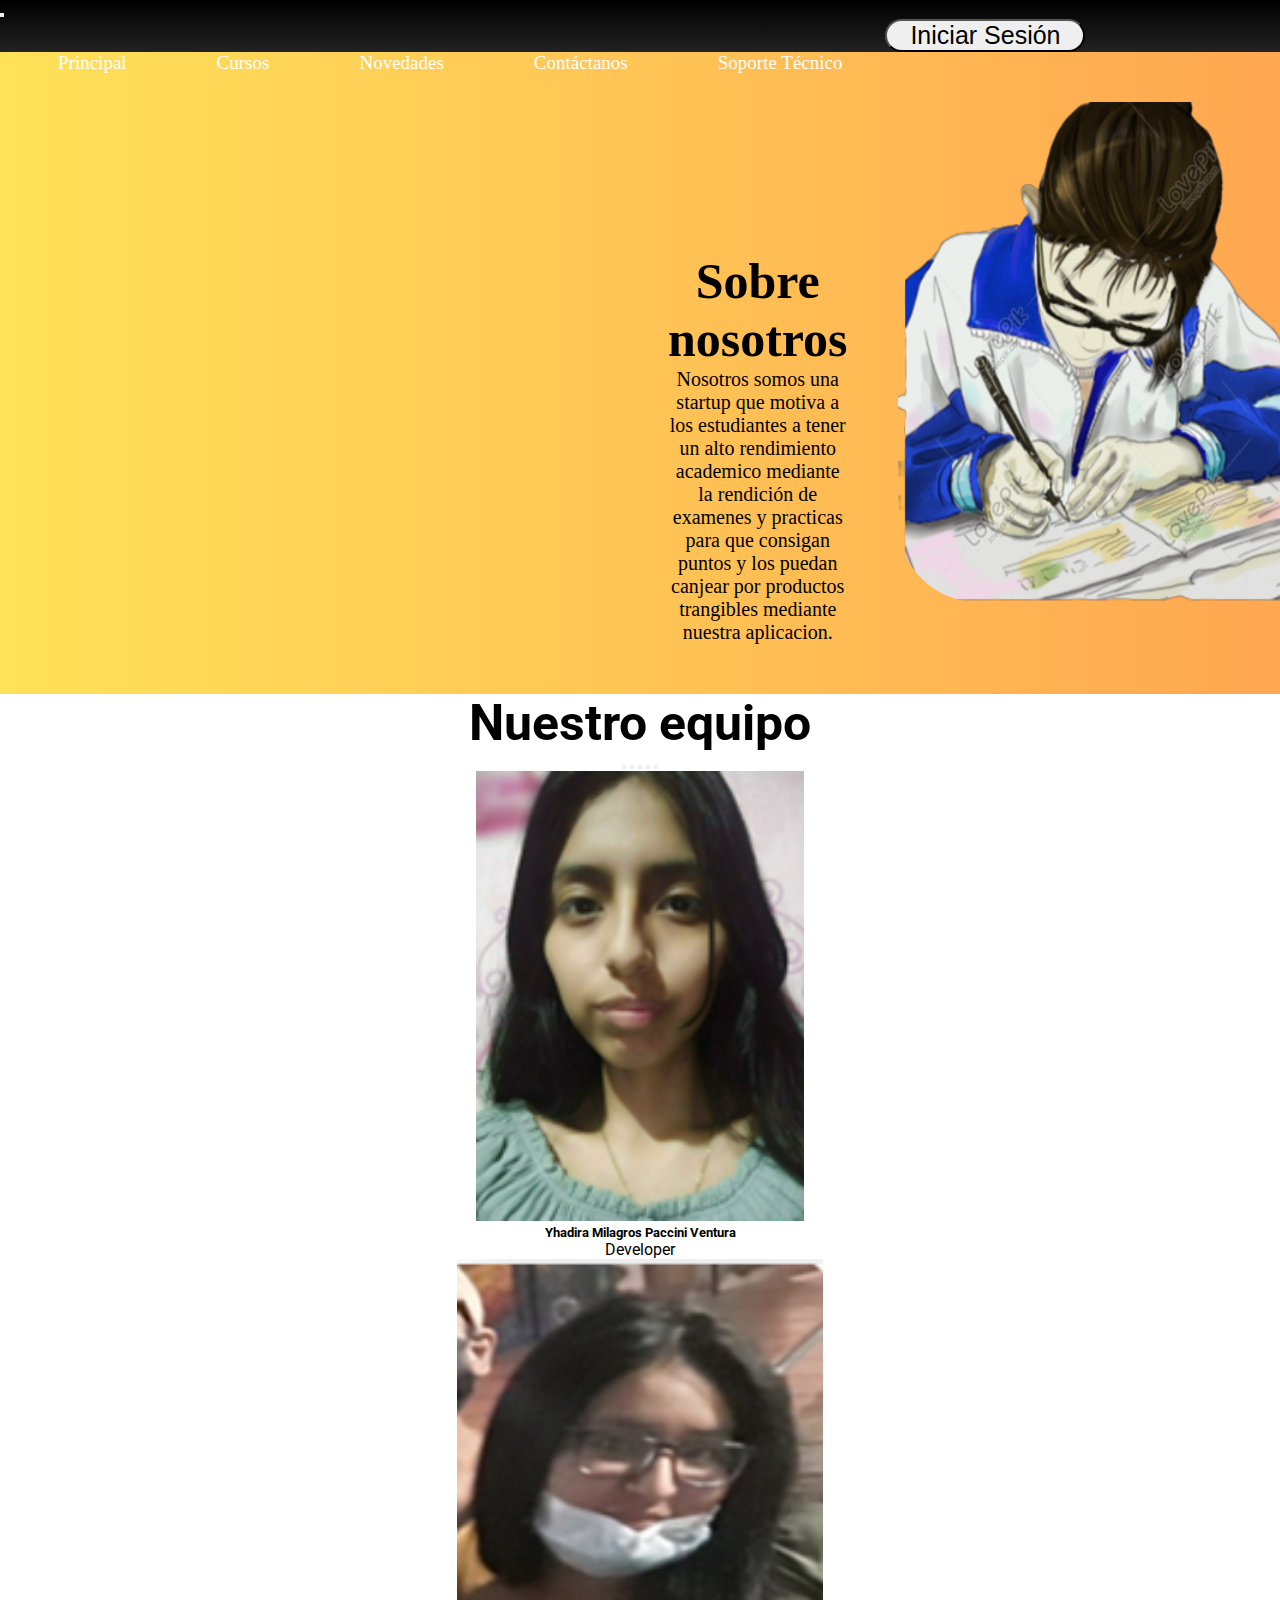
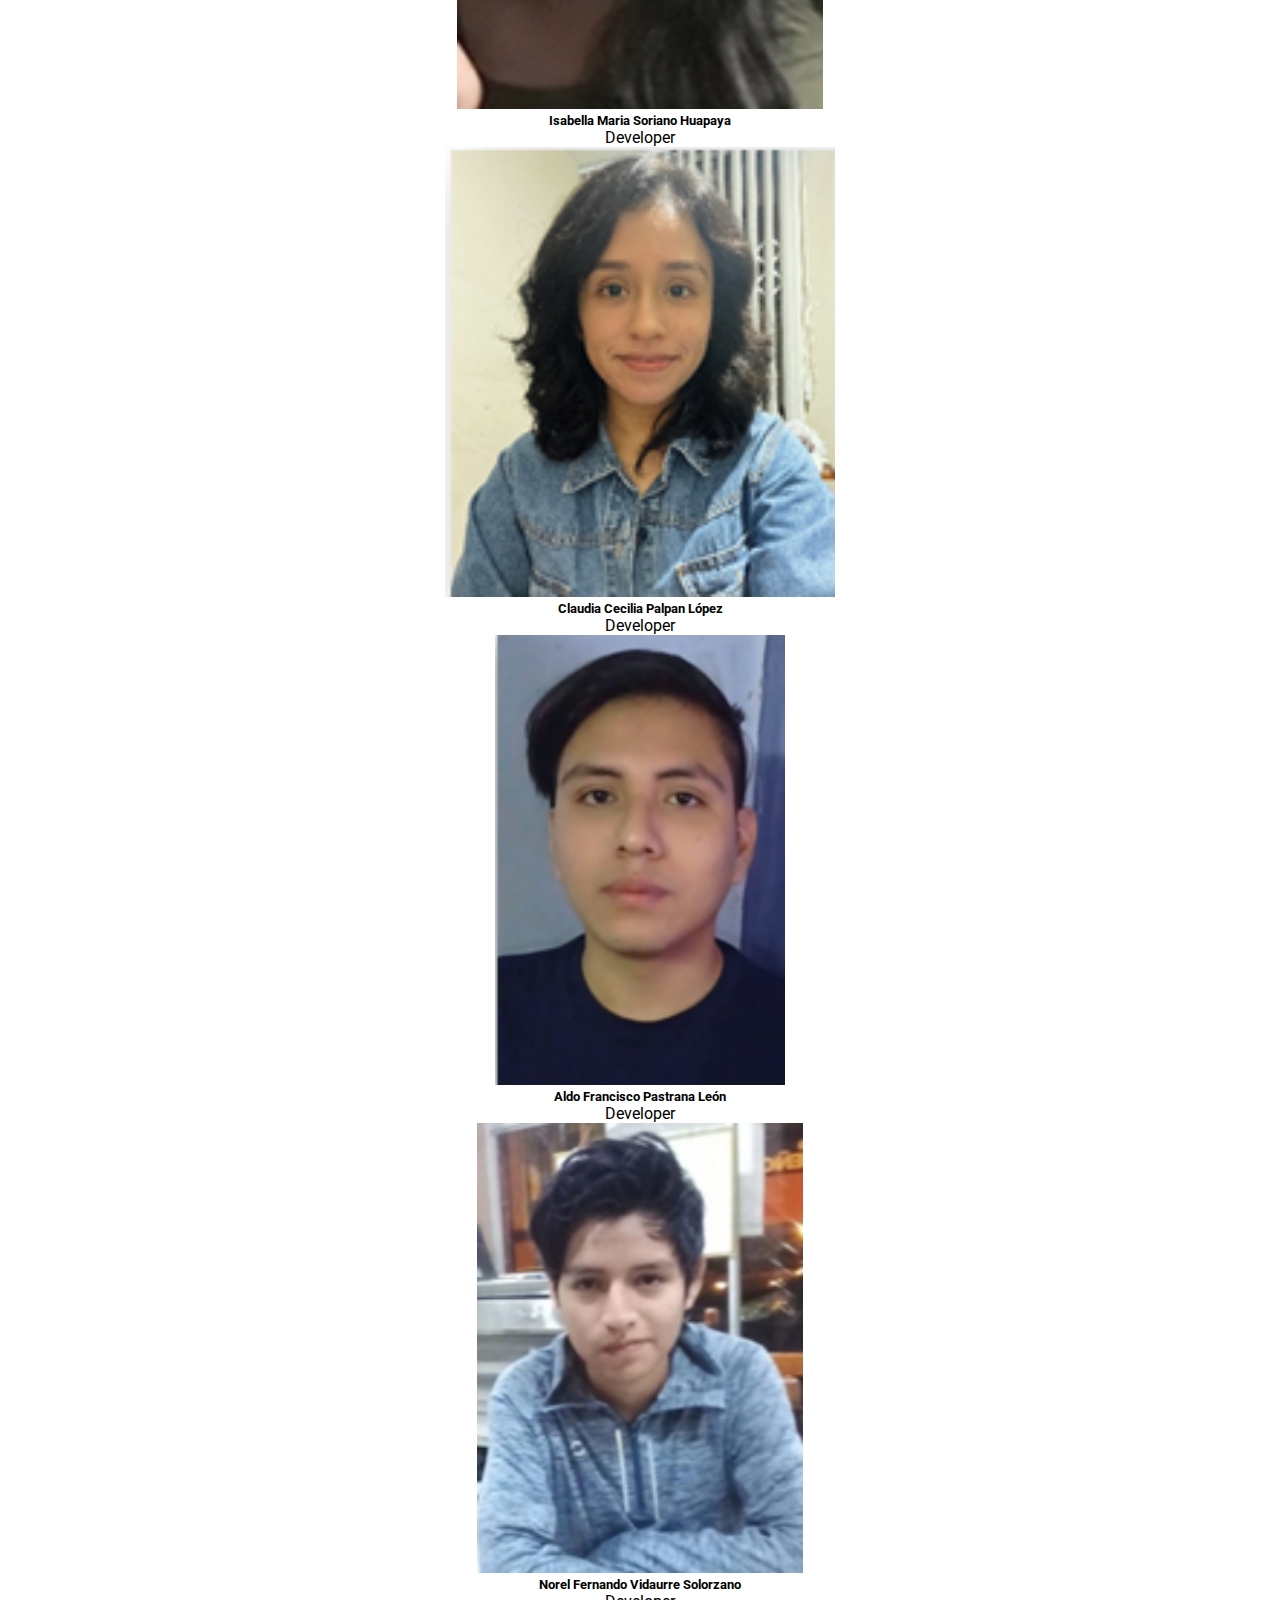
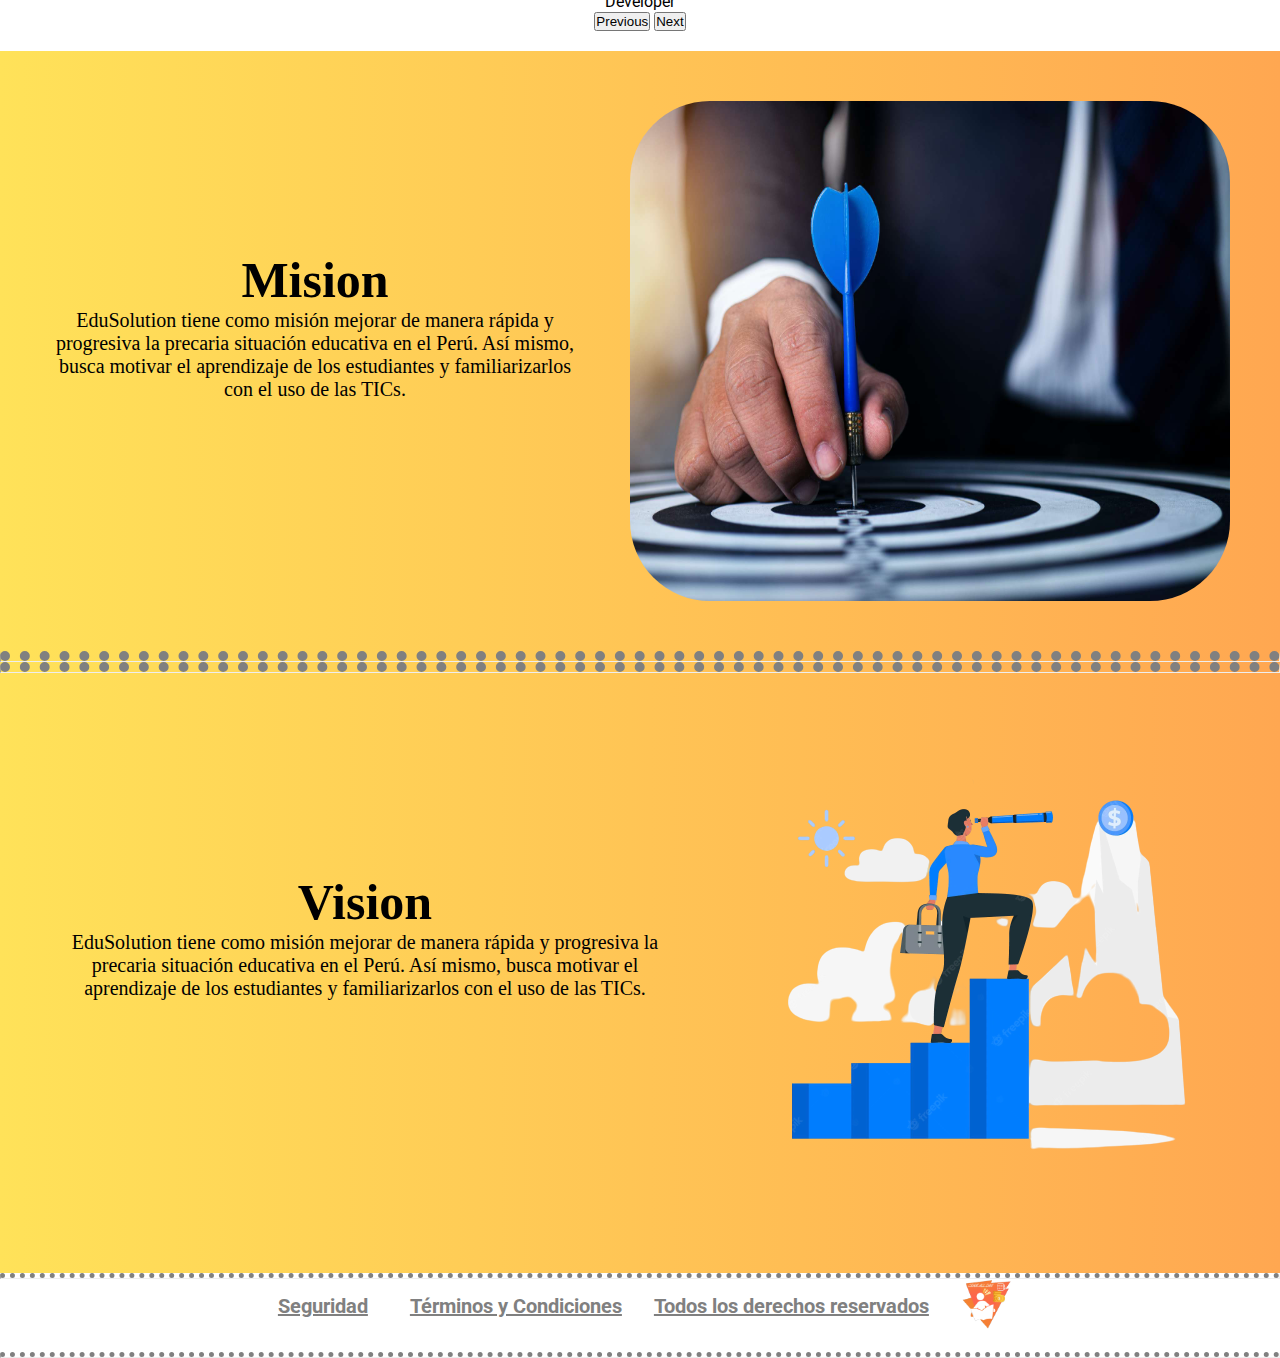
==== contactanos.html @ 33b807af "Create contactanos.html" ====
<!DOCTYPE html>
<html>
  <head>
    <meta charset="utf-8">
    <meta name="viewport" content="width=device-width, initial-scale=1.0">
    <link href="contactanos.css" type="text/css" rel="stylesheet">
    <link href="https://cdn.jsdelivr.net/npm/bootstrap@5.2.2/dist/css/bootstrap.min.css" rel="stylesheet" integrity="sha384-Zenh87qX5JnK2Jl0vWa8Ck2rdkQ2Bzep5IDxbcnCeuOxjzrPF/et3URy9Bv1WTRi" crossorigin="anonymous">
    <script src="https://cdn.jsdelivr.net/npm/bootstrap@5.2.2/dist/js/bootstrap.bundle.min.js" integrity="sha384-OERcA2EqjJCMA+/3y+gxIOqMEjwtxJY7qPCqsdltbNJuaOe923+mo//f6V8Qbsw3" crossorigin="anonymous"></script>
    <link rel="stylesheet" href="css/estilos.css">
    <link href="https://fonts.googleapis.com/css2?family=Indie+Flower&display=swap" rel="stylesheet">
    <title>Cram All Day</title>
</head>
<body>
  <header>

    <nav class="navbar navbar-expand-lg navbar-dark bg-black">
      <div class="container-fluid">
        <a class="navbar-brand" href="#"></a>
        <button class="navbar-toggler" type="button" data-bs-toggle="collapse" data-bs-target="#navbarSupportedContent" aria-controls="navbarSupportedContent" aria-expanded="false" aria-label="Toggle navigation">
          <span class="navbar-toggler-icon"></span>
        </button>
        <div class="collapse navbar-collapse" id="navbarSupportedContent">
          <ul class="navbar-nav me-auto mb-2 mb-lg-0">
              <li class="nav-item">
                  <a class="nav-link active" aria-current="page" href="index.html">Principal</a>
                </li>
            <li class="nav-item">
              <a class="nav-link active" aria-current="page" href="#">Cursos</a>
            </li>
            <li class="nav-item">
              <a class="nav-link active" href="#">Novedades</a>
            </li>
            <li class="nav-item">
              <a class="nav-link active" href="#">Contáctanos</a>
            </li>
            <li class="nav-item">
              <a class="nav-link active" href="#">Soporte Técnico</a>
            </li>
          </ul>
          <form class="d-flex" role="search">
              <button class="btn btn-light" type="submit" style="font-size:25px;font-weight: 500; border-radius: 22px; width: 200px;">Iniciar Sesión</button>
            </form>
        </div>
      </div>
    </nav>

  </header>

  <main>
    <section class="seccion-nosotros">
        <div class="nosotros">
          <div class="container-info">
            <h1 class="titulo-examen">Sobre nosotros</h1>
            <P>Nosotros somos una startup que motiva a los estudiantes a tener un alto rendimiento
               academico mediante la rendición de examenes y practicas para que consigan puntos y 
               los puedan canjear por productos trangibles mediante nuestra aplicacion.</P>
          </div>
          <img class="imagen-examen" src="examen.png"/>

       </div>
        
    </section>

    <section class="seccion-perfiles">
      <div class="perfiles">
        <div class="container-perfil">
          <h1 class="titulo-perfil">Nuestro equipo</h1>
        </div>
        <div class="carrusel">

          <div class="row justify-content-center ">
            <div class="col-sm-5 col-md-3">
              <div id="carouselExampleCaptions" class="carousel slide" data-bs-ride="carousel">
                <div class="carousel-indicators">
                  <button type="button" data-bs-target="#carouselExampleCaptions" data-bs-slide-to="0" class="active" aria-current="true" aria-label="Slide 1"></button>
                  <button type="button" data-bs-target="#carouselExampleCaptions" data-bs-slide-to="1" aria-label="Slide 2"></button>
                  <button type="button" data-bs-target="#carouselExampleCaptions" data-bs-slide-to="2" aria-label="Slide 3"></button>
                  <button type="button" data-bs-target="#carouselExampleCaptions" data-bs-slide-to="3" aria-label="Slide 4"></button>
                  <button type="button" data-bs-target="#carouselExampleCaptions" data-bs-slide-to="4" aria-label="Slide 5"></button>


                </div>
                <div class="carousel-inner">
                  <div class="carousel-item active" data-bs-interval="2000">
                    <img src="yadhira.png"  widht="100px" height="450px" class="d-block w-100" alt="...">
                    <div class="carousel-caption d-center d-md-block">
                      <h5>Yhadira Milagros Paccini Ventura</h5>
                      <p>Developer</p>
                    </div>
                  </div>
                  <div class="carousel-item" data-bs-interval="2000">
                    <img src="isabella.png"  widht="100px" height="450px" class="d-block w-100" alt="...">
                    <div class="carousel-caption d-center d-md-block">
                      <h5>Isabella Maria Soriano Huapaya</h5>
                      <p>Developer</p>
                    </div>
                  </div>
                  <div class="carousel-item" data-bs-interval="2000">
                    <img src="claudia.png" widht="100px" height="450px"  class="d-block w-100" alt="...">
                    <div class="carousel-caption d-center d-md-block">
                      <h5>Claudia Cecilia Palpan López</h5>
                      <p>Developer</p>
                    </div>
                  </div>
                  <div class="carousel-item" data-bs-interval="2000">
                    <img src="aldo.png" widht="100px" height="450px"  class="d-block w-100" alt="...">
                    <div class="carousel-caption d-center d-md-block">
                      <h5>Aldo Francisco Pastrana León</h5>
                      <p>Developer</p>
                    </div>
                  </div>
                  <div class="carousel-item" data-bs-interval="2000">
                    <img src="norel.png" widht="100px" height="450px"  class="d-block w-100" alt="...">
                    <div class="carousel-caption d-center d-md-block">
                      <h5>Norel Fernando Vidaurre Solorzano</h5>
                      <p>Developer</p>
                    </div>
                  </div>
                </div>
                <button class="carousel-control-prev" type="button" data-bs-target="#carouselExampleCaptions" data-bs-slide="prev">
                  <span class="carousel-control-prev-icon" aria-hidden="true"></span>
                  <span class="visually-hidden">Previous</span>
                </button>
                <button class="carousel-control-next" type="button" data-bs-target="#carouselExampleCaptions" data-bs-slide="next">
                  <span class="carousel-control-next-icon" aria-hidden="true"></span>
                  <span class="visually-hidden">Next</span>
                </button>
              </div>
            </div>
           </div>
        </div>
     </div>
    </section>


    <section class="seccion-mision-vision">
        <div class="mision-vision">
          <div class="container-mision-vision">
            <h1 class="titulo-mision-vision">Mision</h1>
            <P>EduSolution tiene como misión mejorar de manera rápida y progresiva la 
              precaria situación educativa en el Perú. Así mismo, busca motivar el 
              aprendizaje de los estudiantes y familiarizarlos con el uso de las TICs.</P>
          </div>
          <img class="imagen-mision-vision" src="mision.jpg"/>

       </div>
       <hr class="linea2" style="border-top:10px dotted gray;width:auto" />

    </section>
    
    <section class="seccion-mision-vision">
      <hr class="linea2" style="border-top:10px dotted gray;width:auto" />

      <div class="mision-vision">
        <div class="container-mision-vision">
          <h1 class="titulo-mision-vision">Vision</h1>
          <P>EduSolution tiene como misión mejorar de manera rápida y progresiva la 
            precaria situación educativa en el Perú. Así mismo, busca motivar el 
            aprendizaje de los estudiantes y familiarizarlos con el uso de las TICs.</P>
        </div>
        <img class="imagen-mision-vision" src="vision.png"/>

     </div>
      
  </section>

    <section class="ultima parte">

      <hr class="linea2" style="border-top:5px dotted gray;width:auto" />

   
      <div class="piepagina">
          <p class="pieseguridad">Seguridad </p>
          &nbsp;&nbsp;&nbsp;&nbsp;&nbsp;&nbsp;&nbsp;&nbsp;
          <p class="pieterminos"> Términos y Condiciones </p>
          &nbsp;&nbsp;&nbsp;&nbsp;&nbsp;&nbsp;&nbsp;&nbsp;
          <p class="piederechos"> Todos los derechos reservados </p>    
          &nbsp;&nbsp;&nbsp;&nbsp;&nbsp;&nbsp;&nbsp;&nbsp;
          <p class="imagen2">
              <img src="LOGOTIPO.png" width="=100" height="50"
              />
          </p>
      </div> 
      <br>
  <hr class="linea2" style="border-top:5px dotted gray;width:auto" />

    </section>
 
  </main>


</body>
</html>
---- contactanos.css ----
@import url('https://fonts.googleapis.com/css2?family=Roboto:ital,wght@0,400;1,900&display=swap');
*{
    padding: 0;
    margin: 0;
    box-sizing: border-box;
}

body{
    font-family: 'Roboto', sans-serif;
}

nav{
    background: #000000; /* fallback for old browsers */
  background: -webkit-linear-gradient(to bottom, #000000, #222222); /* Chrome 10-25, Safari 5.1-6 */
  background: linear-gradient(to bottom, #000000, #222222); /* W3C, IE 10+/ Edge, Firefox 16+, Chrome 26+, Opera 12+, Safari 7+ */
    position: relative;
    z-index: 1;
}

.icono_hamburguesa span{
  height: 3px;
  display: block;
  background-color: white;
  margin-bottom: 6px;
}

.icono_hamburguesa{
  float: right;
  width: 30px;
  position: relative;
  top: 25px;
  margin-left: 37px;
  margin-right: 15px;
}

.nav-item{
    font-size: 25px;
}

.d-flex{
    margin-right: 60px;
    
}

/*nav .logo2{
  color: white;
  font-size: 24px;
  line-height: 70px;
  font-weight: 900;
  margin-left: 28px;
}*/

nav ul li{
    display: inline-block;
    margin: 27px 37px;
}
nav ul{
    float: left;
    margin-left: 15px;
}

nav ul li a{
    color: white;
    font-size: 19px;
    padding: 8px 6px;
    text-decoration: none;
    font-family:'Cambria';
}

nav ul li a:hover{
    color: orange;
}

/******** Clau */

main .seccion-nosotros{
    background: #ffe259; /* fallback for old browsers */
    background: -webkit-linear-gradient(to right, #ffe259, #ffa751); /* Chrome 10-25, Safari 5.1-6 */
    background: linear-gradient(to right, #ffe259, #ffa751); /* W3C, IE 10+/ Edge, Firefox 16+, Chrome 26+, Opera 12+, Safari 7+ */
}
.nosotros{
    display: flex;
    justify-content: center;
    padding: 50px;
}
.container-info{
    font-family: Cambria, Cochin, Georgia, Times, 'Times New Roman', serif;
    font-size: 20px;
    text-align: center;
    padding-top: 150px;
    margin-right: 50px;
}
.titulo-examen{
    font-size: 50px;
    font-weight: bold;
}
.imagen-examen{
   width: 600px;
   height: 500px;
   border-radius: 5rem;

}
@media(max-width: 1025px){
    .nosotros{
      
        flex-wrap: wrap;
    }
    .container-info{
        padding-top: 10px;
        margin-right: 0px;
    }
    .imagen-examen{
        width: 100%;
        height: auto;
     }
}

.perfiles{
    text-align: center;
    display: block;
}
.titulo-perfil{
    font-size: 50px;
    font-weight: bold;
}


.carrusel{
    padding-bottom: 20px;
}

main .seccion-mision-vision{
    background: #ffe259; /* fallback for old browsers */
    background: -webkit-linear-gradient(to right, #ffe259, #ffa751); /* Chrome 10-25, Safari 5.1-6 */
    background: linear-gradient(to right, #ffe259, #ffa751); /* W3C, IE 10+/ Edge, Firefox 16+, Chrome 26+, Opera 12+, Safari 7+ */
}
.mision-vision{
    display: flex;
    justify-content: center;
    padding: 50px;
}
.container-mision-vision{
    font-family: Cambria, Cochin, Georgia, Times, 'Times New Roman', serif;
    font-size: 20px;
    text-align: center;
    padding-top: 150px;
    margin-right: 50px;
}
.titulo-mision-vision{
    font-size: 50px;
    font-weight: bold;
}
.imagen-mision-vision{
   width: 600px;
   height: 500px;
   border-radius: 5rem;

}
@media(max-width: 1025px){
    .mision-vision{
      
        flex-wrap: wrap;
    }
    .container-mision-vision{
        padding-top: 10px;
        margin-right: 0px;
    }
    .imagen-mision-vision{
        width: 100%;
        height: auto;
     }
}

.imagen2{
    position:relative;

}

.pieseguridad{
    
    position:relative;
    padding: 10px;
    font-size: 20px;
    font-weight: bold;
    text-align: center;
    text-decoration: underline;
    color:gray;
    float: left;
}
.pieterminos{
    position: relative;
    font-size: 20px;
    font-weight: bold;
    text-align: center;
    text-decoration: underline;
    color:gray;
}
.piederechos{
    position: relative;
    font-size: 20px;
    font-weight: bold;
    text-align: center;
    text-decoration: underline;
    color:gray;
    float: right;
}


.linea2{
    height: 4px;
}

hr{
    height: 1px;
}

.piepagina{
    padding: 0px;
    display: FLEX;
    justify-content: center;
    position: relative;
    align-items: center;
}

@media(max-width: 600px){
    .piepagina{
        display:list-item;
        font-size: 10px;
    }
    .pieseguridad{
        float: none;

    }
    .piederechos{
        float: none;
    }
    .imagen2{
        position:relative;
        text-align: center;
    }
    
}
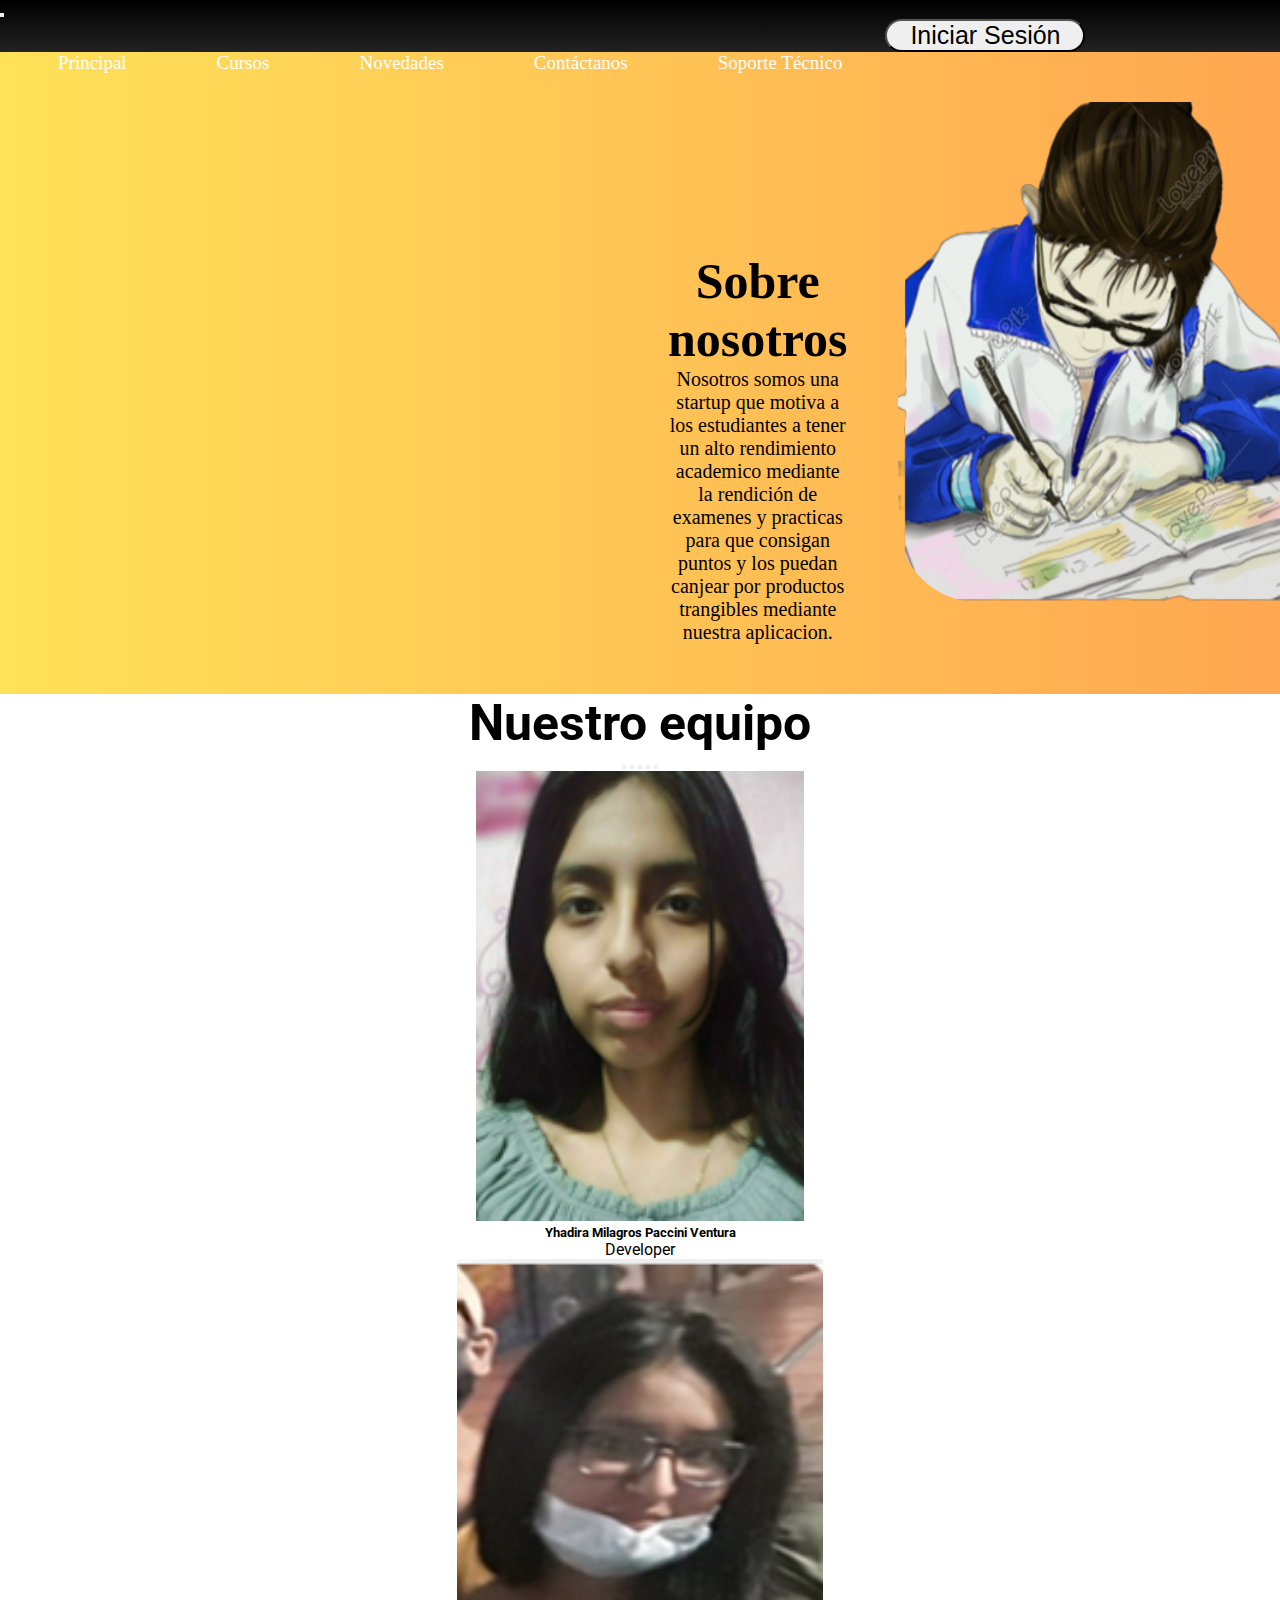
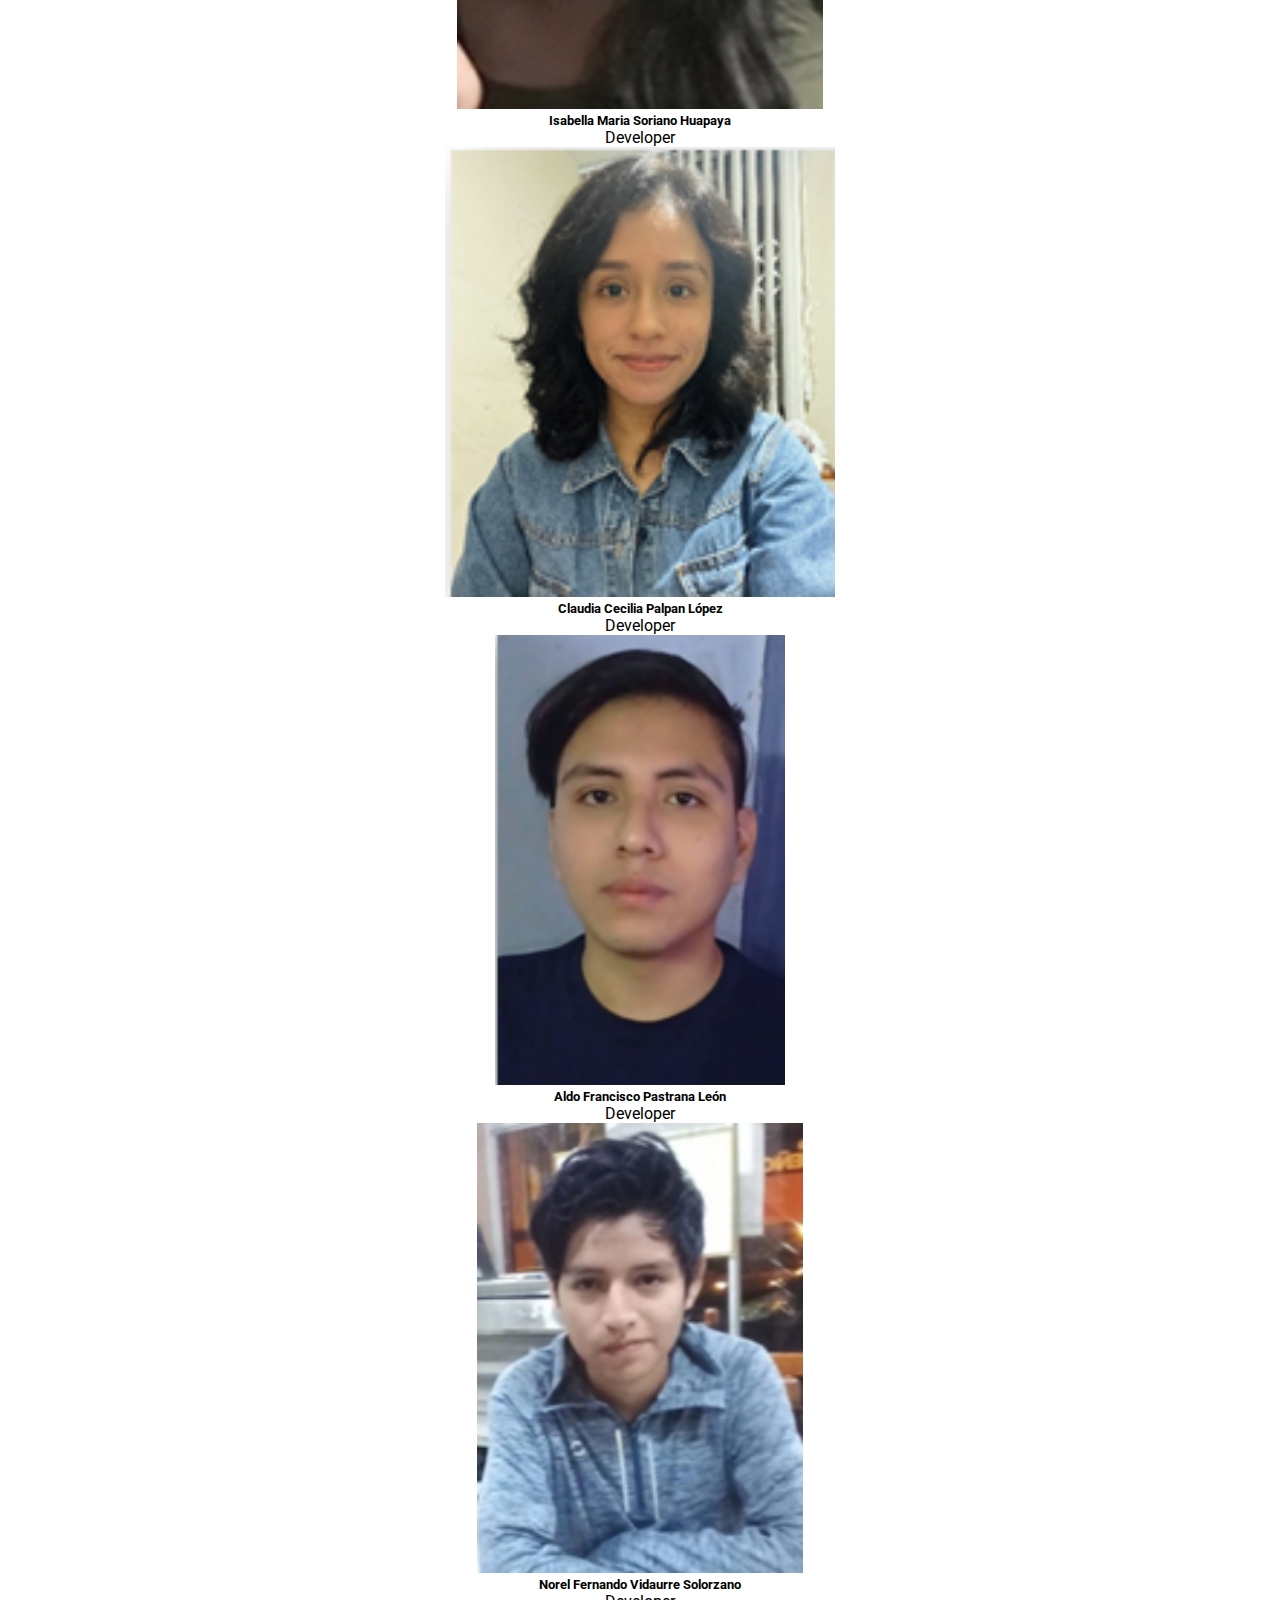
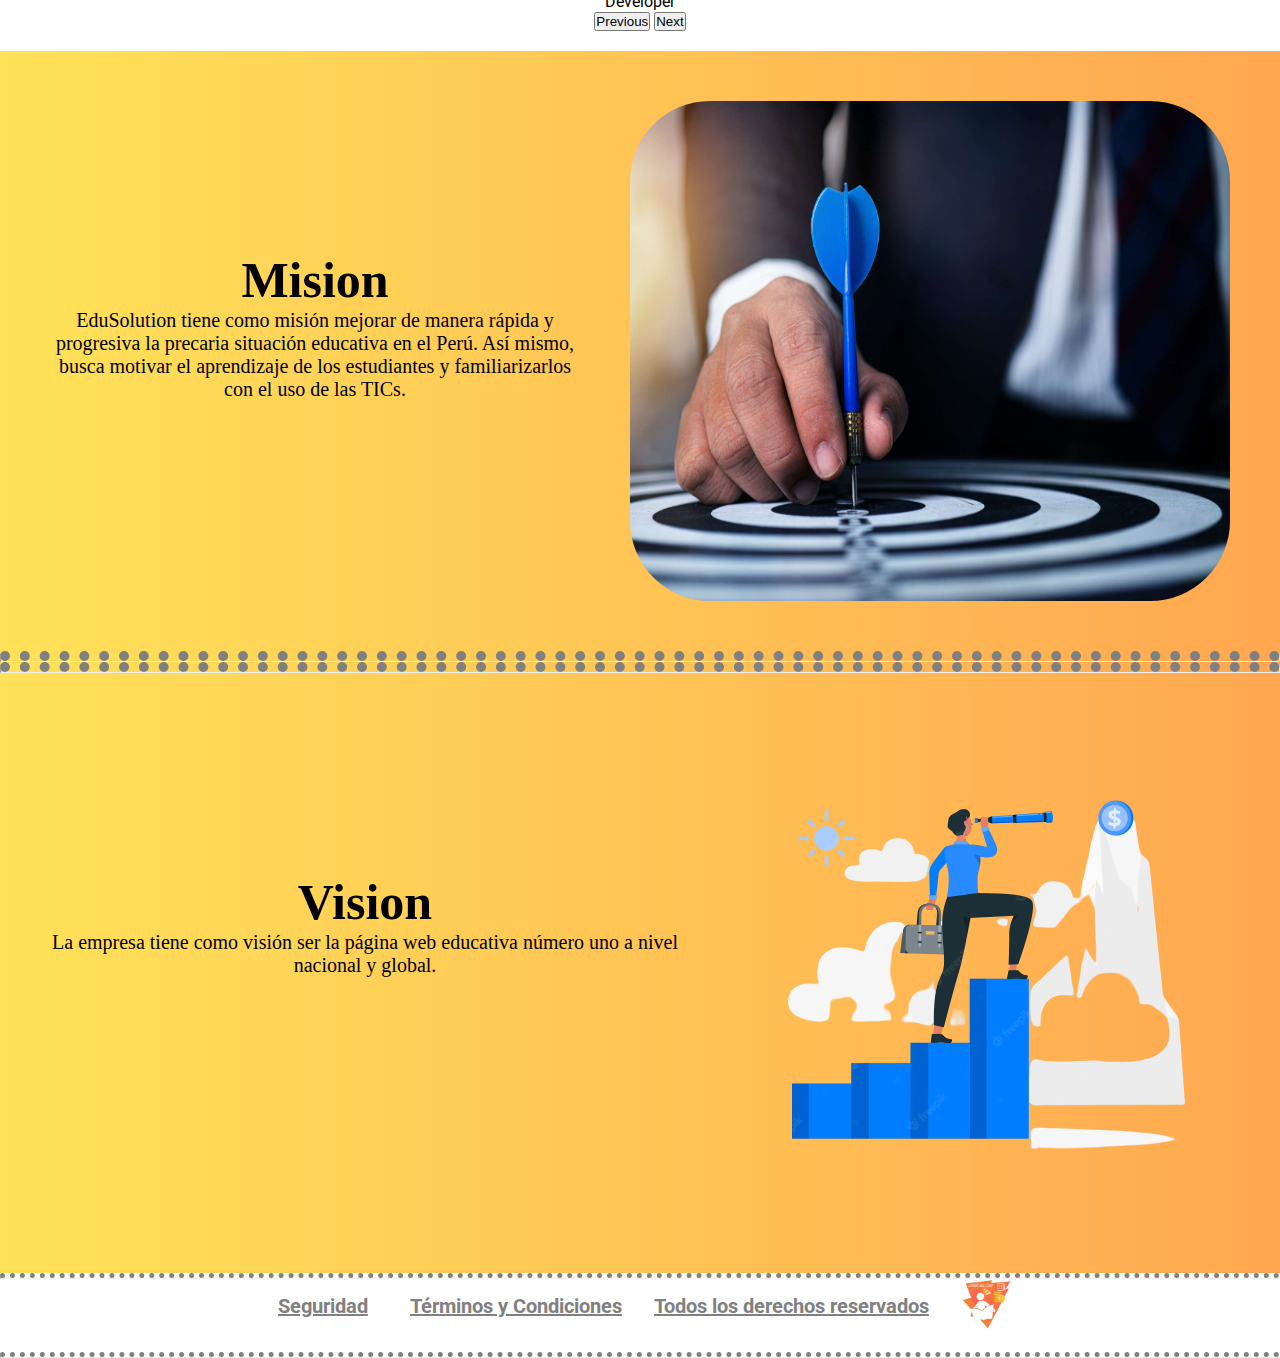
==== commit 592c72cc: "Update contactanos.html" ====
--- a/contactanos.html
+++ b/contactanos.html
@@ -154,9 +154,7 @@
       <div class="mision-vision">
         <div class="container-mision-vision">
           <h1 class="titulo-mision-vision">Vision</h1>
-          <P>EduSolution tiene como misión mejorar de manera rápida y progresiva la 
-            precaria situación educativa en el Perú. Así mismo, busca motivar el 
-            aprendizaje de los estudiantes y familiarizarlos con el uso de las TICs.</P>
+          <P>La empresa tiene como visión ser la página web educativa número uno a nivel nacional y global.</P>
         </div>
         <img class="imagen-mision-vision" src="vision.png"/>
 
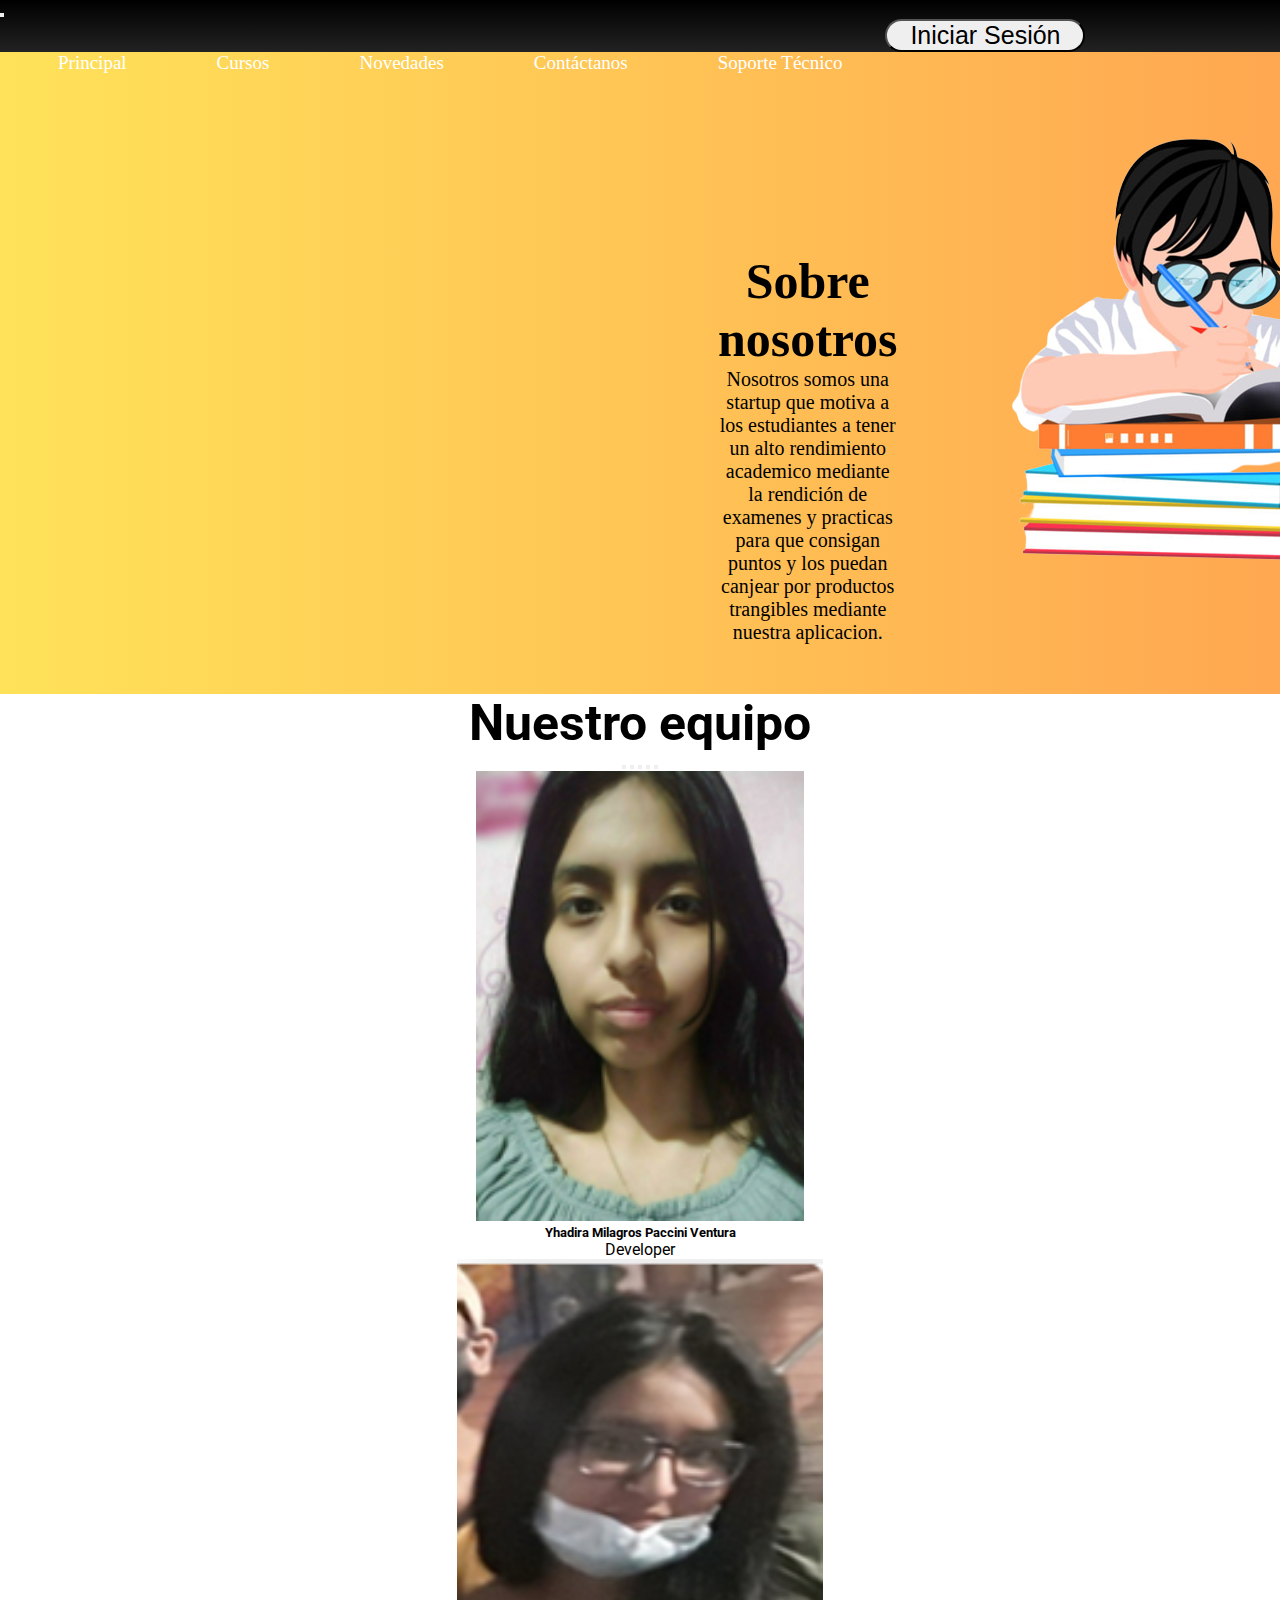
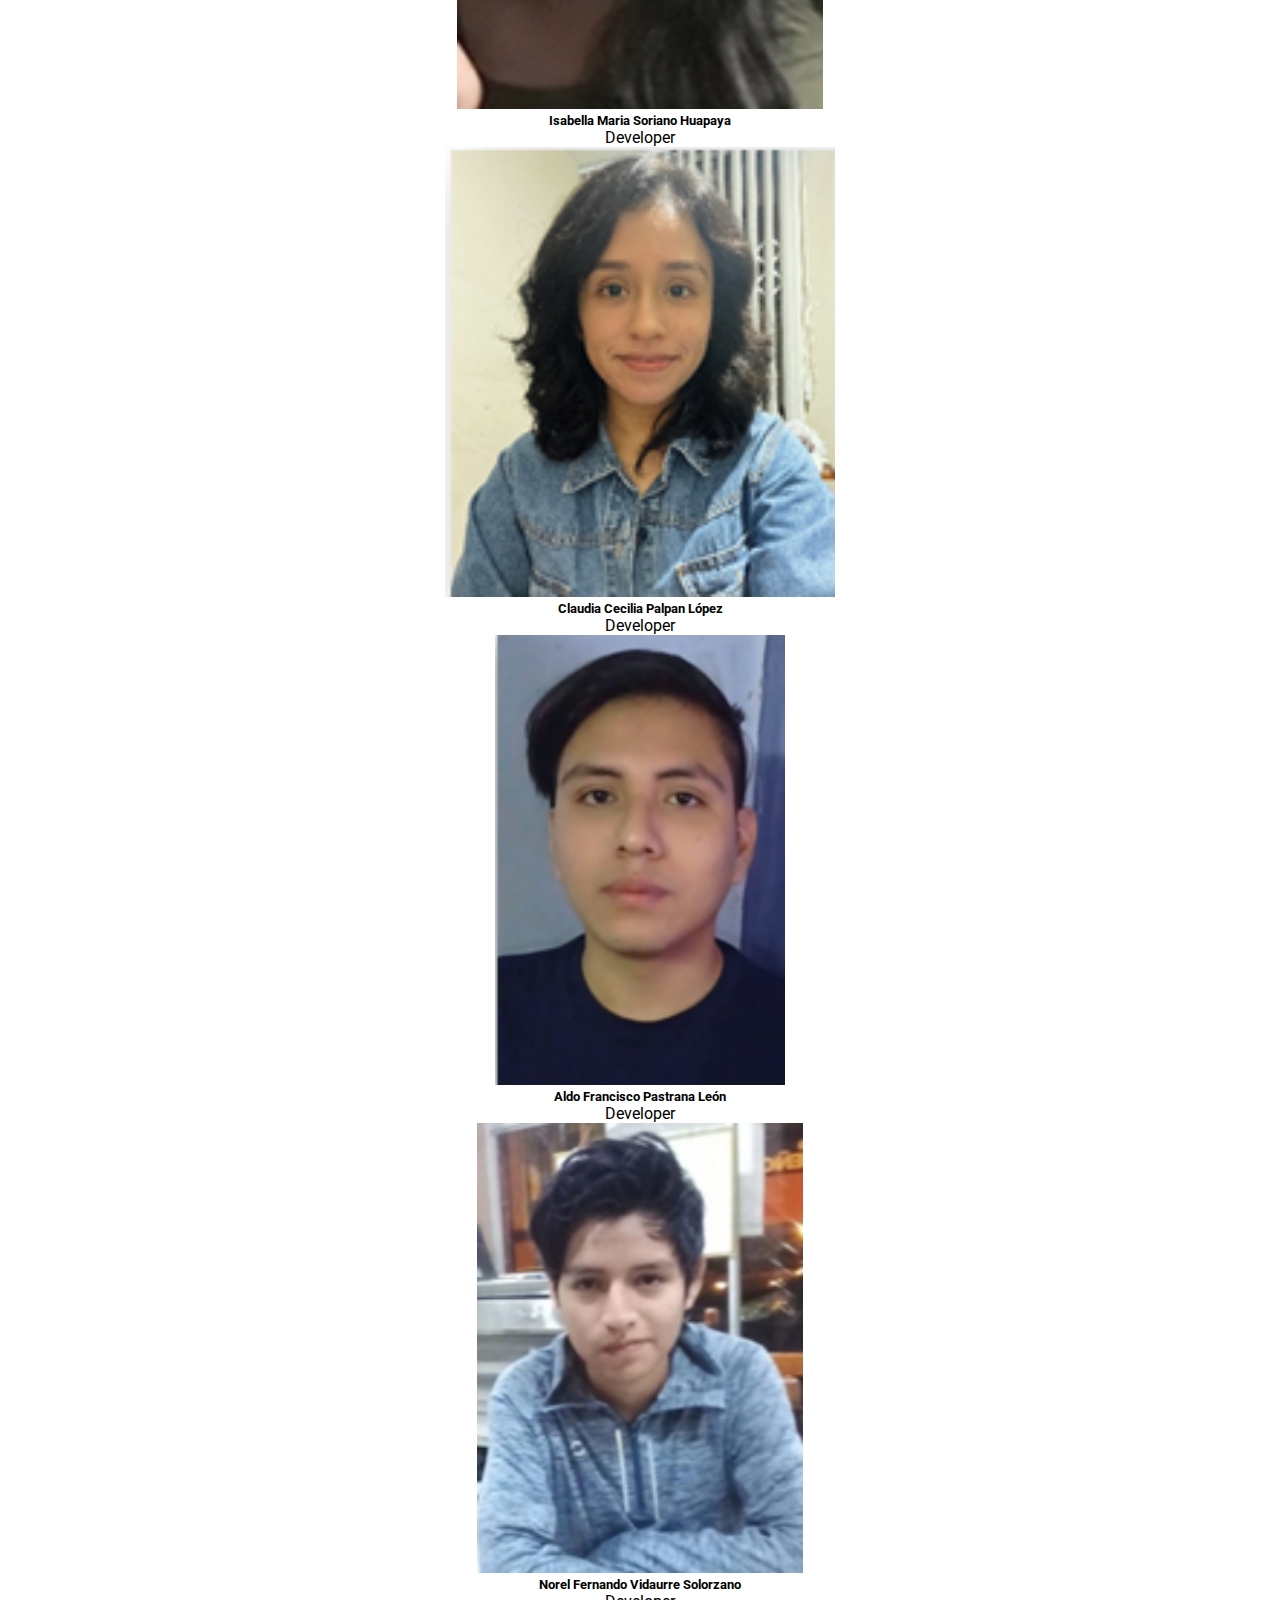
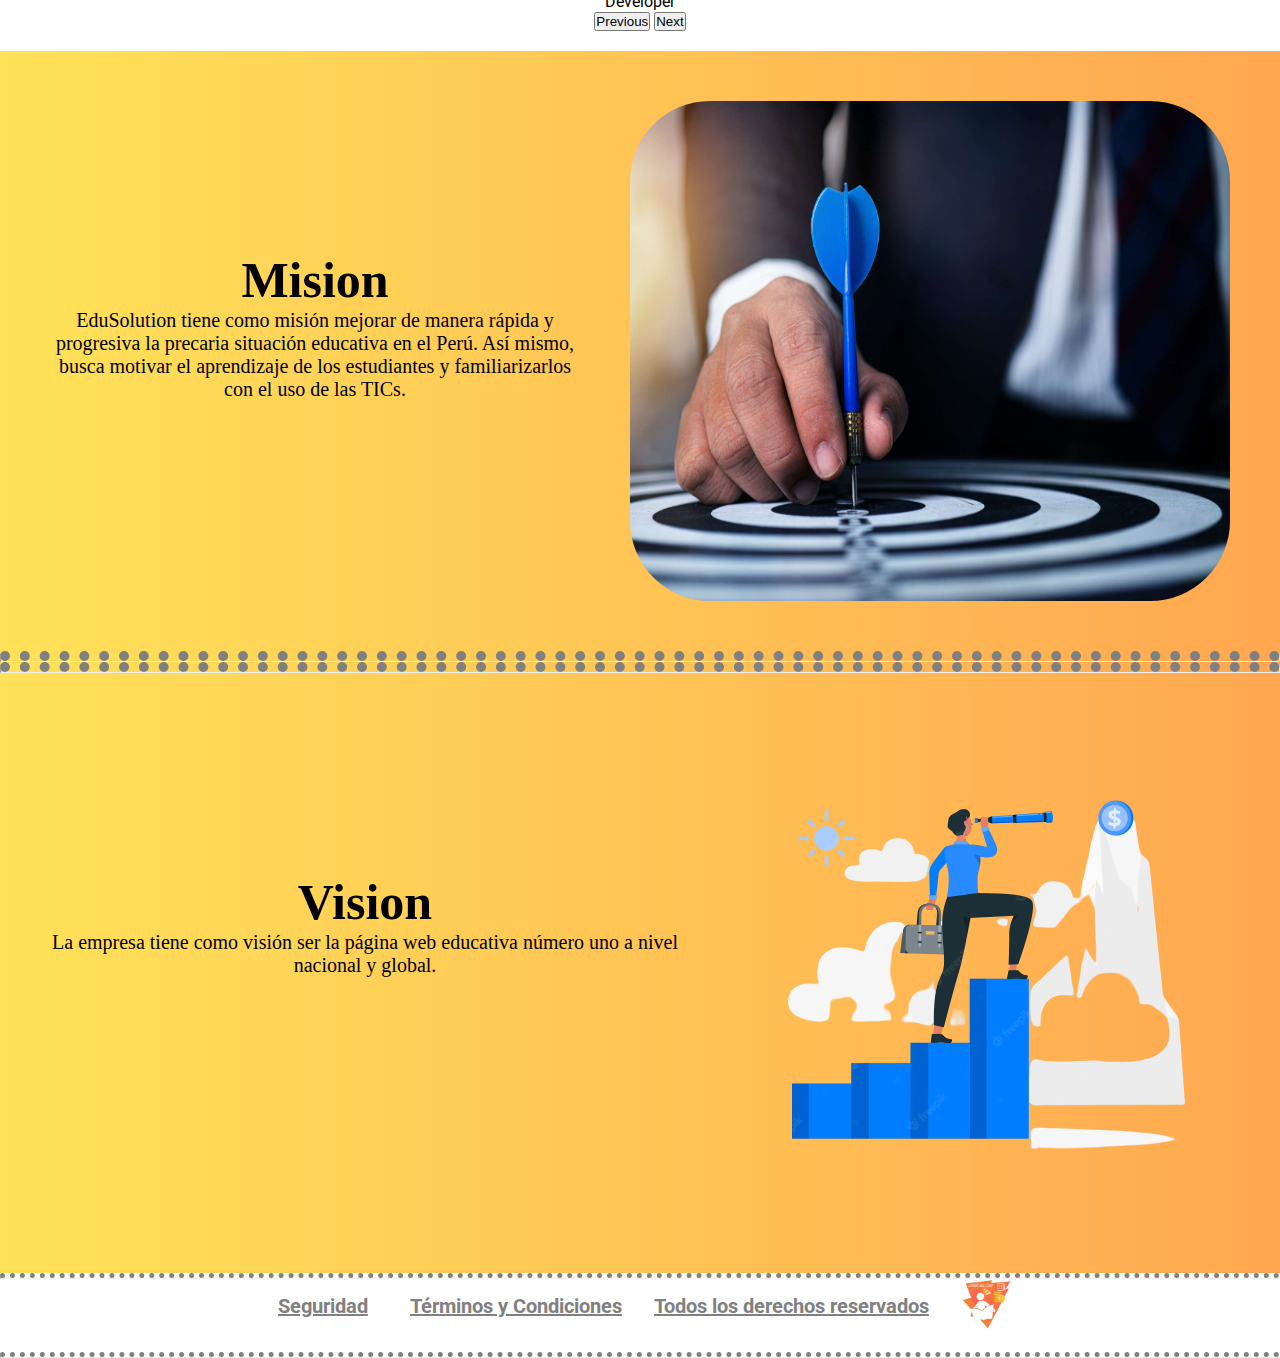
==== commit 60192227: "Update contactanos.html" ====
--- a/contactanos.html
+++ b/contactanos.html
@@ -55,7 +55,7 @@
                academico mediante la rendición de examenes y practicas para que consigan puntos y 
                los puedan canjear por productos trangibles mediante nuestra aplicacion.</P>
           </div>
-          <img class="imagen-examen" src="examen.png"/>
+          <img class="imagen-examen" src="examenpararendir.png"/>
 
        </div>
         
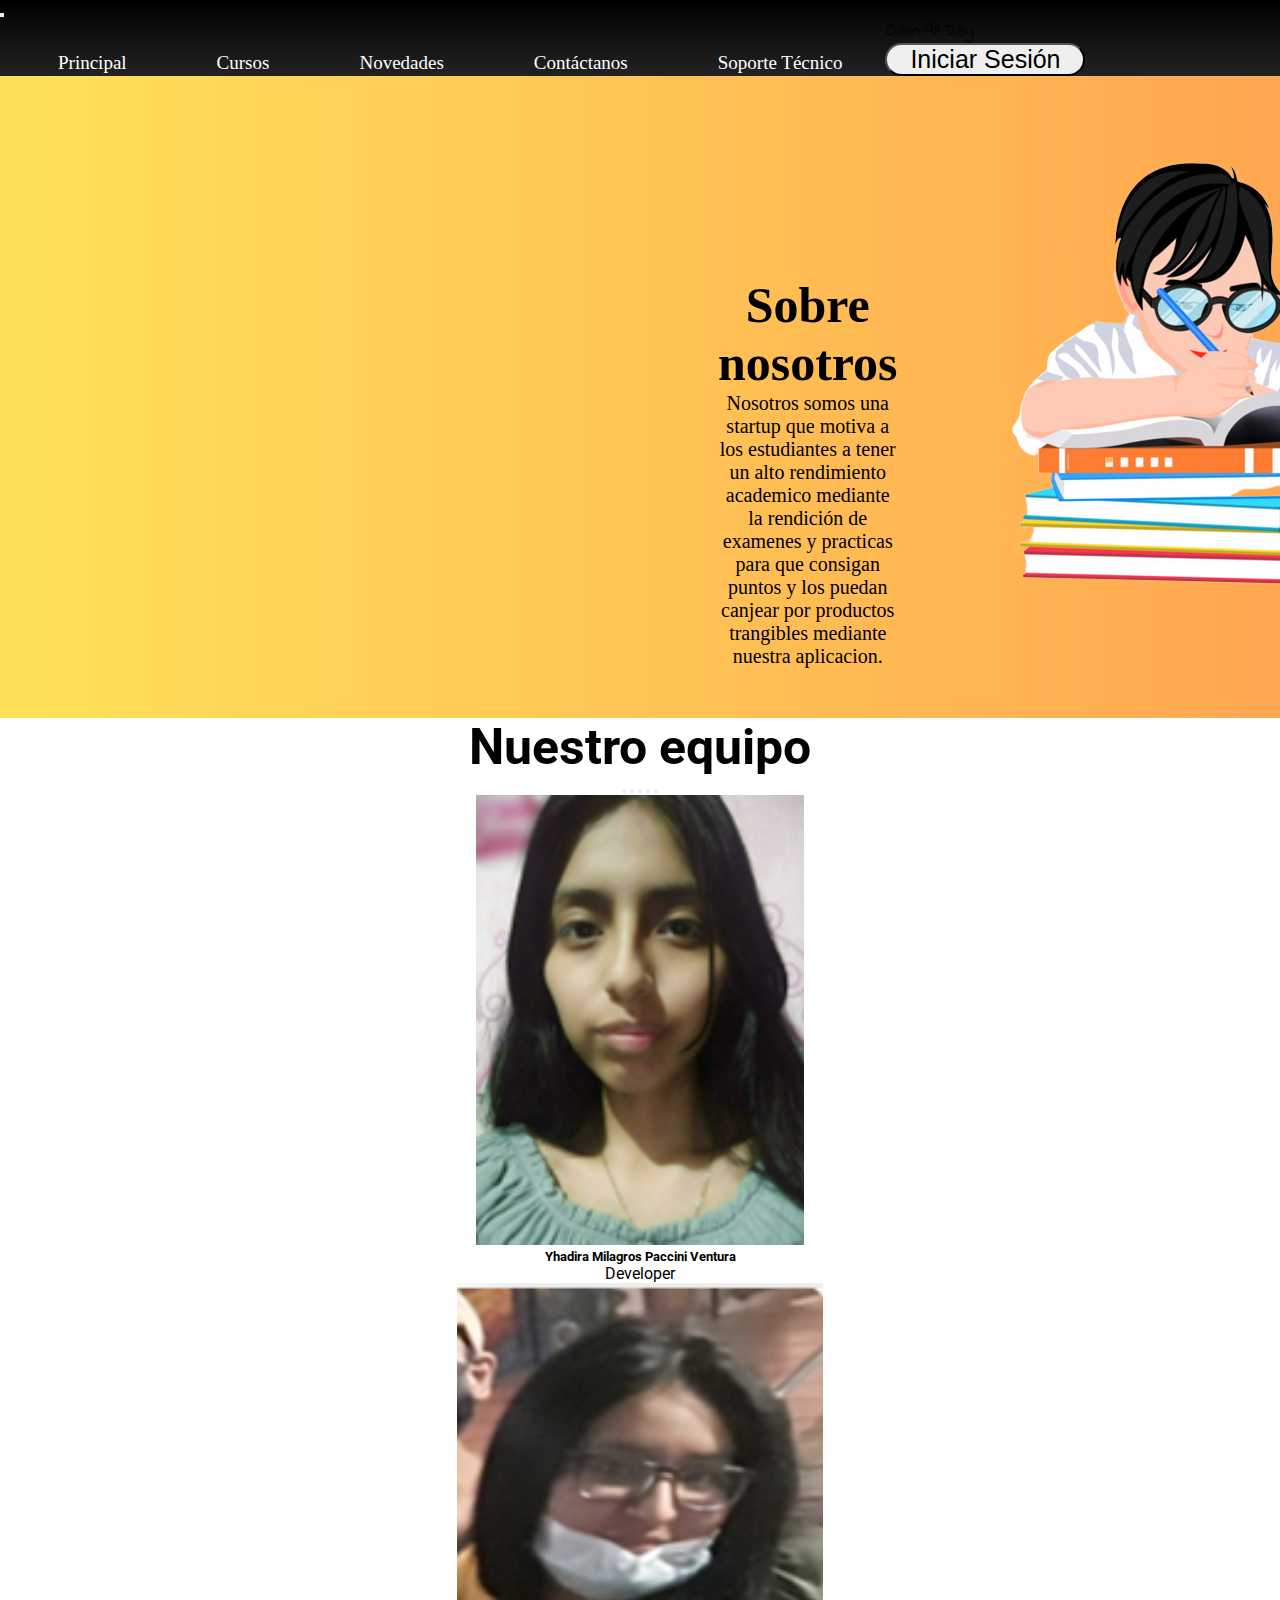
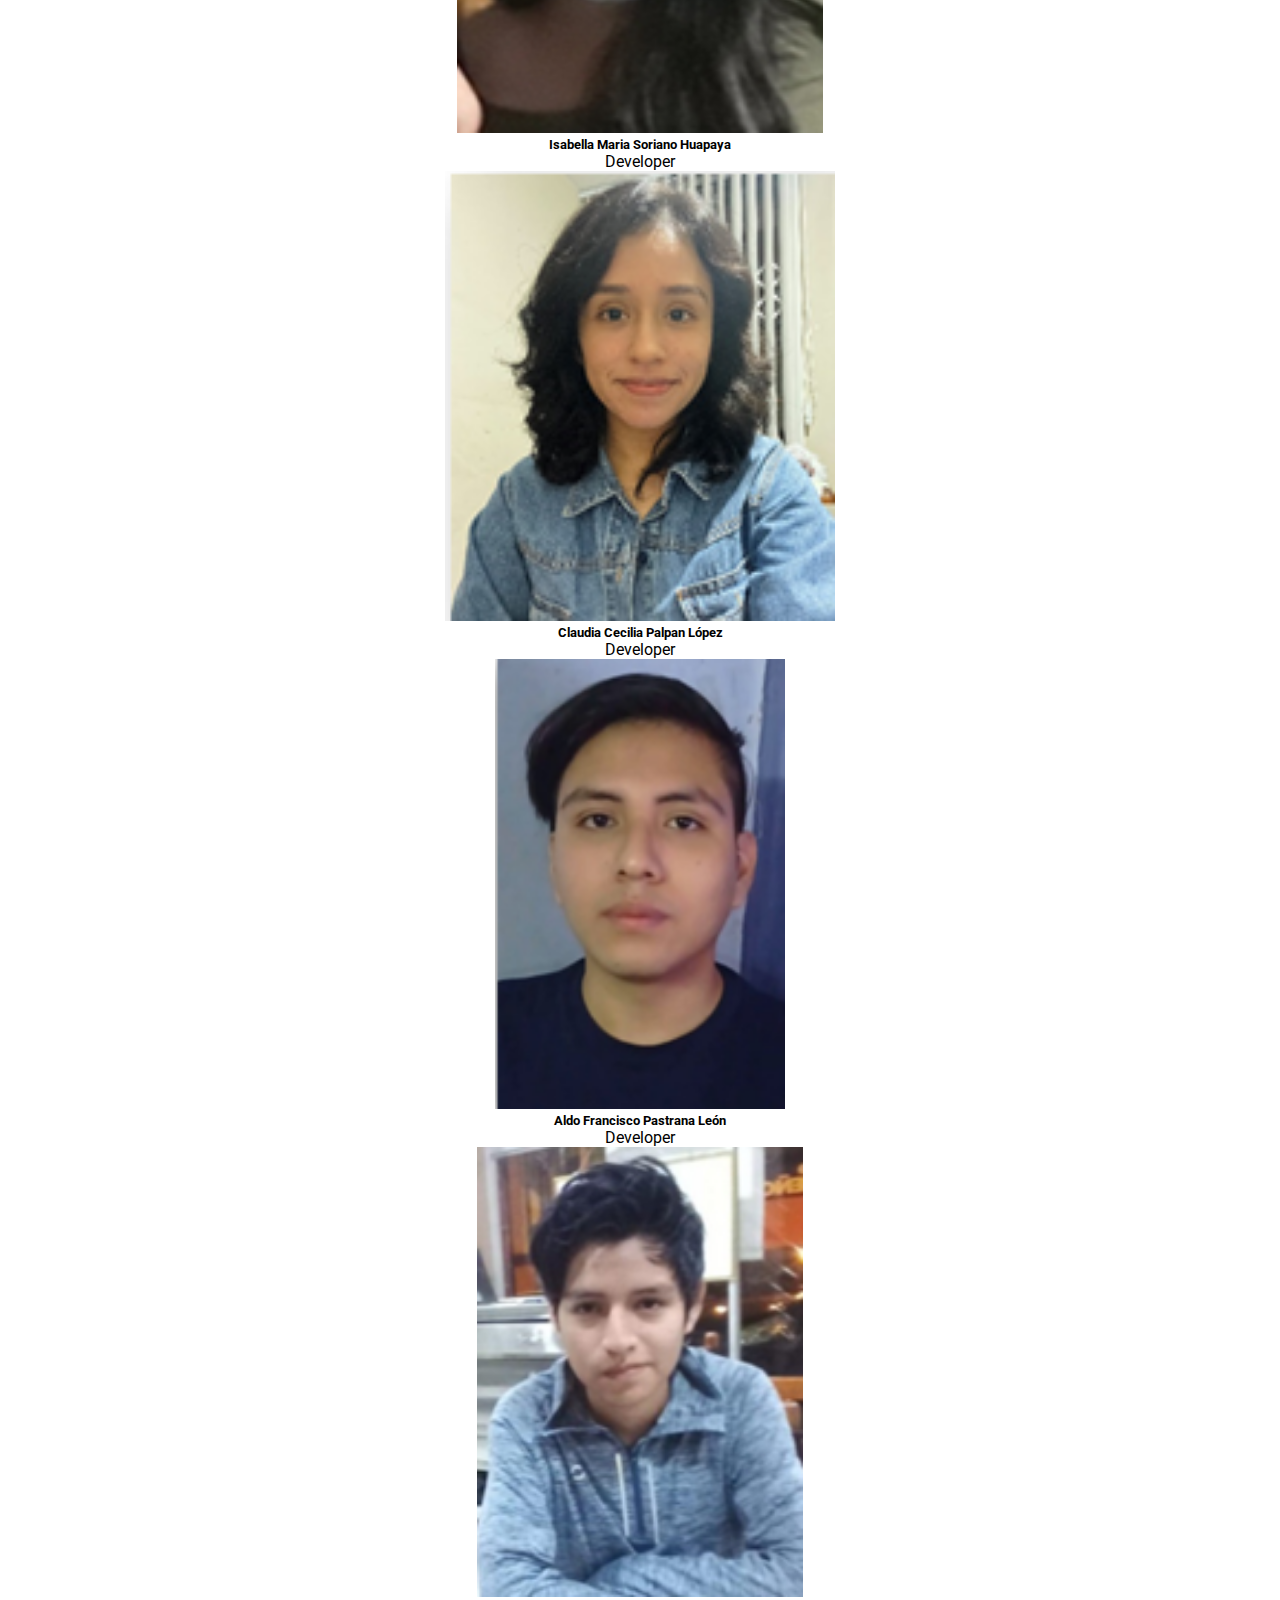
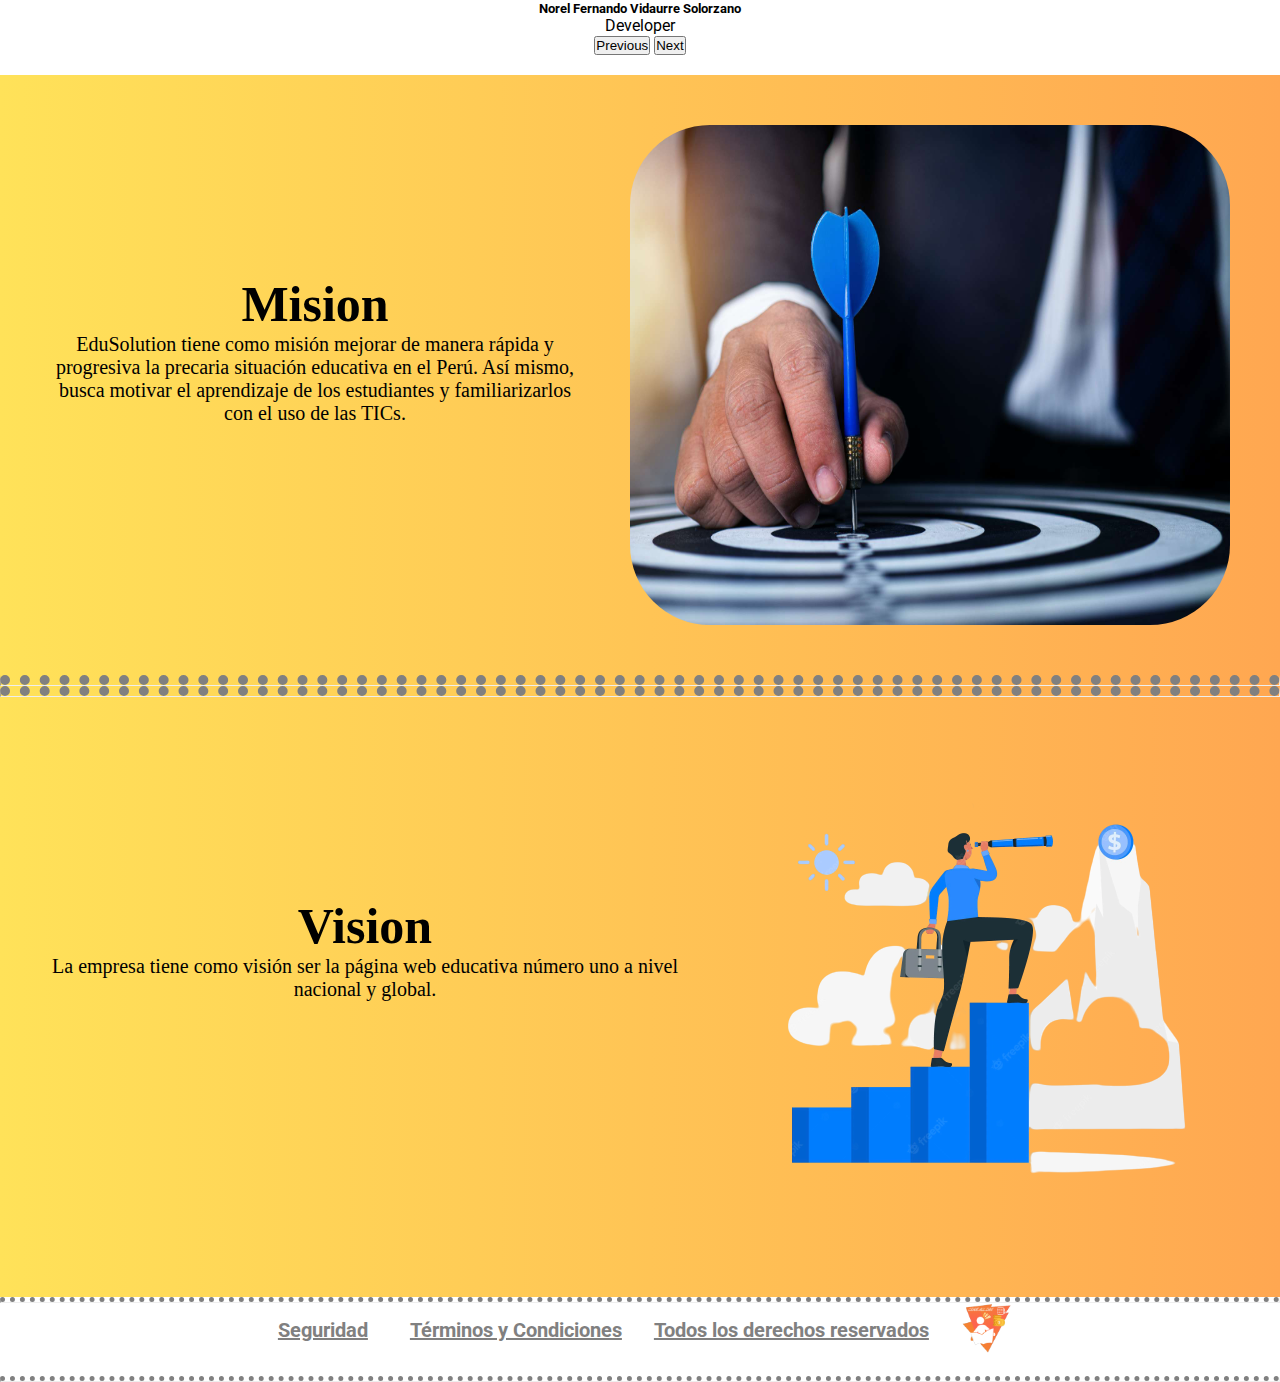
==== commit 45e027f9: "Update contactanos.html" ====
--- a/contactanos.html
+++ b/contactanos.html
@@ -37,6 +37,7 @@
               <a class="nav-link active" href="#">Soporte Técnico</a>
             </li>
           </ul>
+           <p class="logonav" style="font-family: 'Indie Flower', cursive;">Cram All Day</p>
           <form class="d-flex" role="search">
               <button class="btn btn-light" type="submit" style="font-size:25px;font-weight: 500; border-radius: 22px; width: 200px;">Iniciar Sesión</button>
             </form>
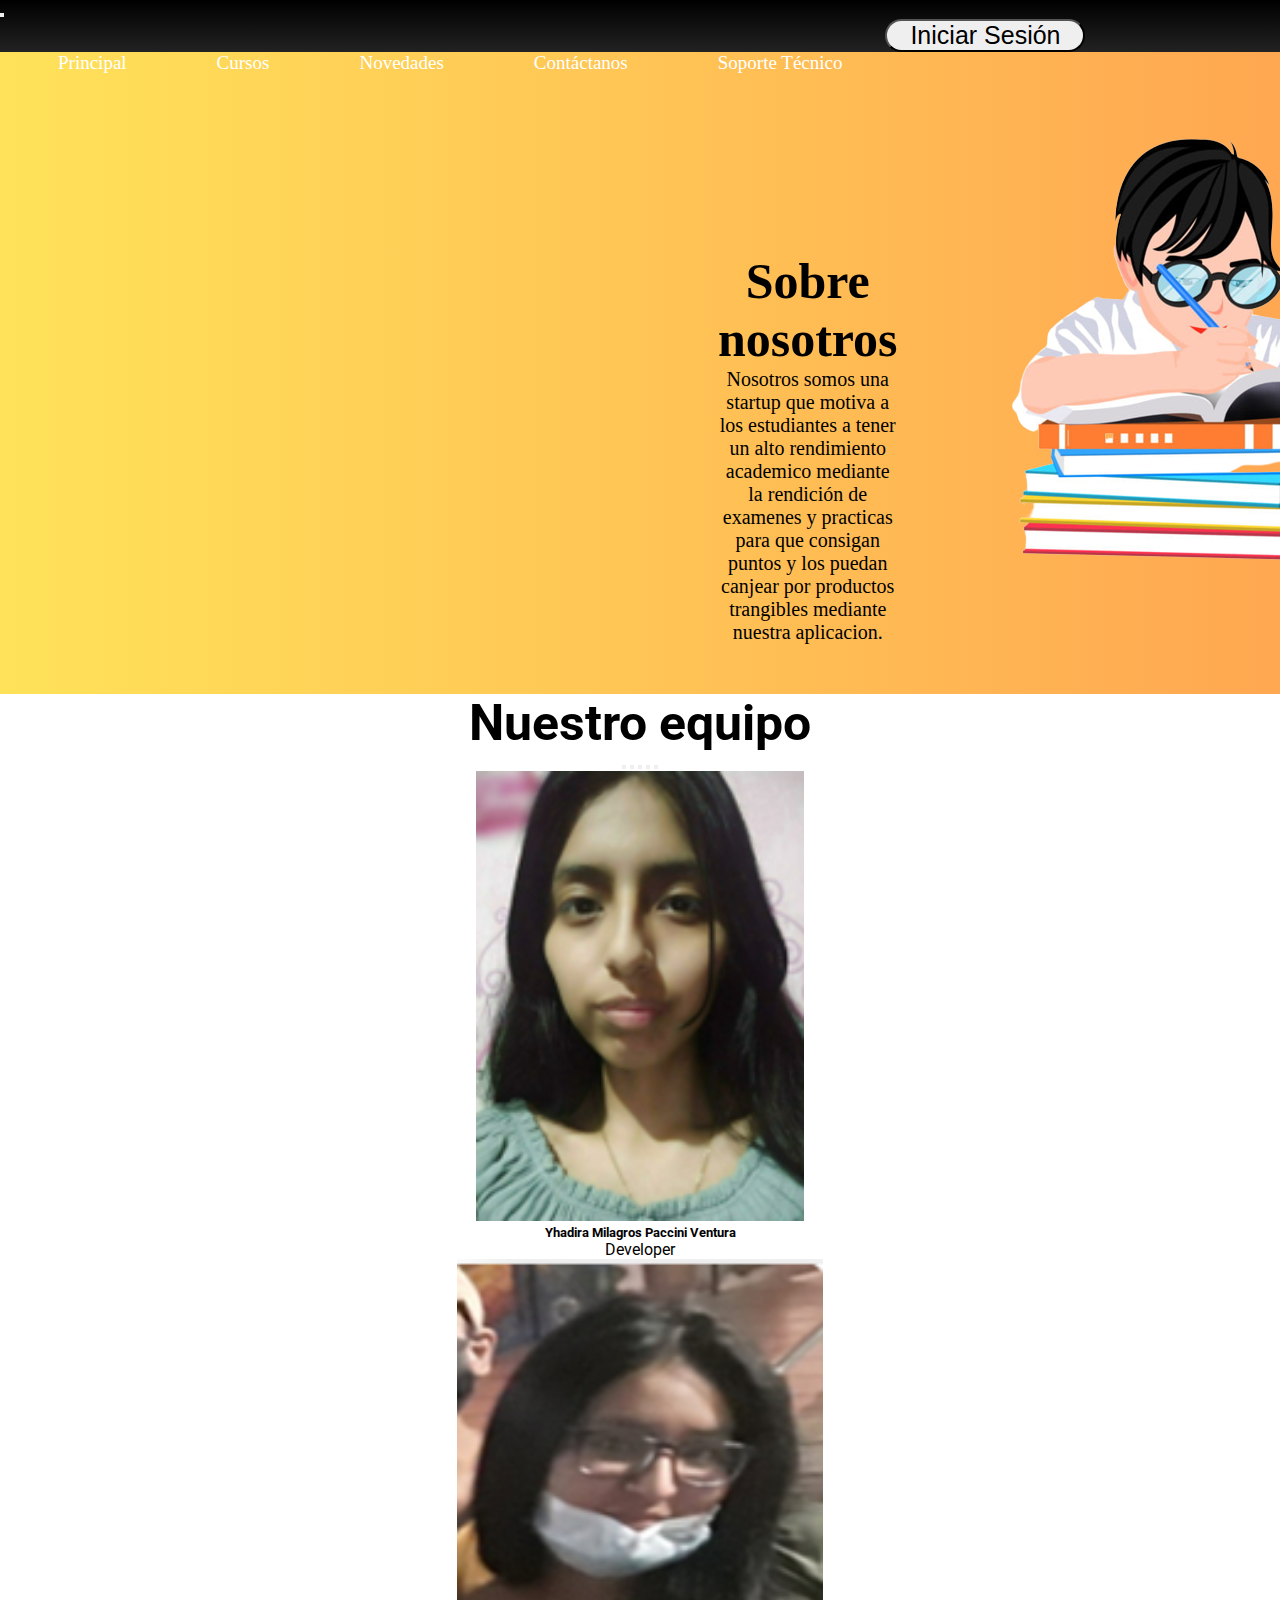
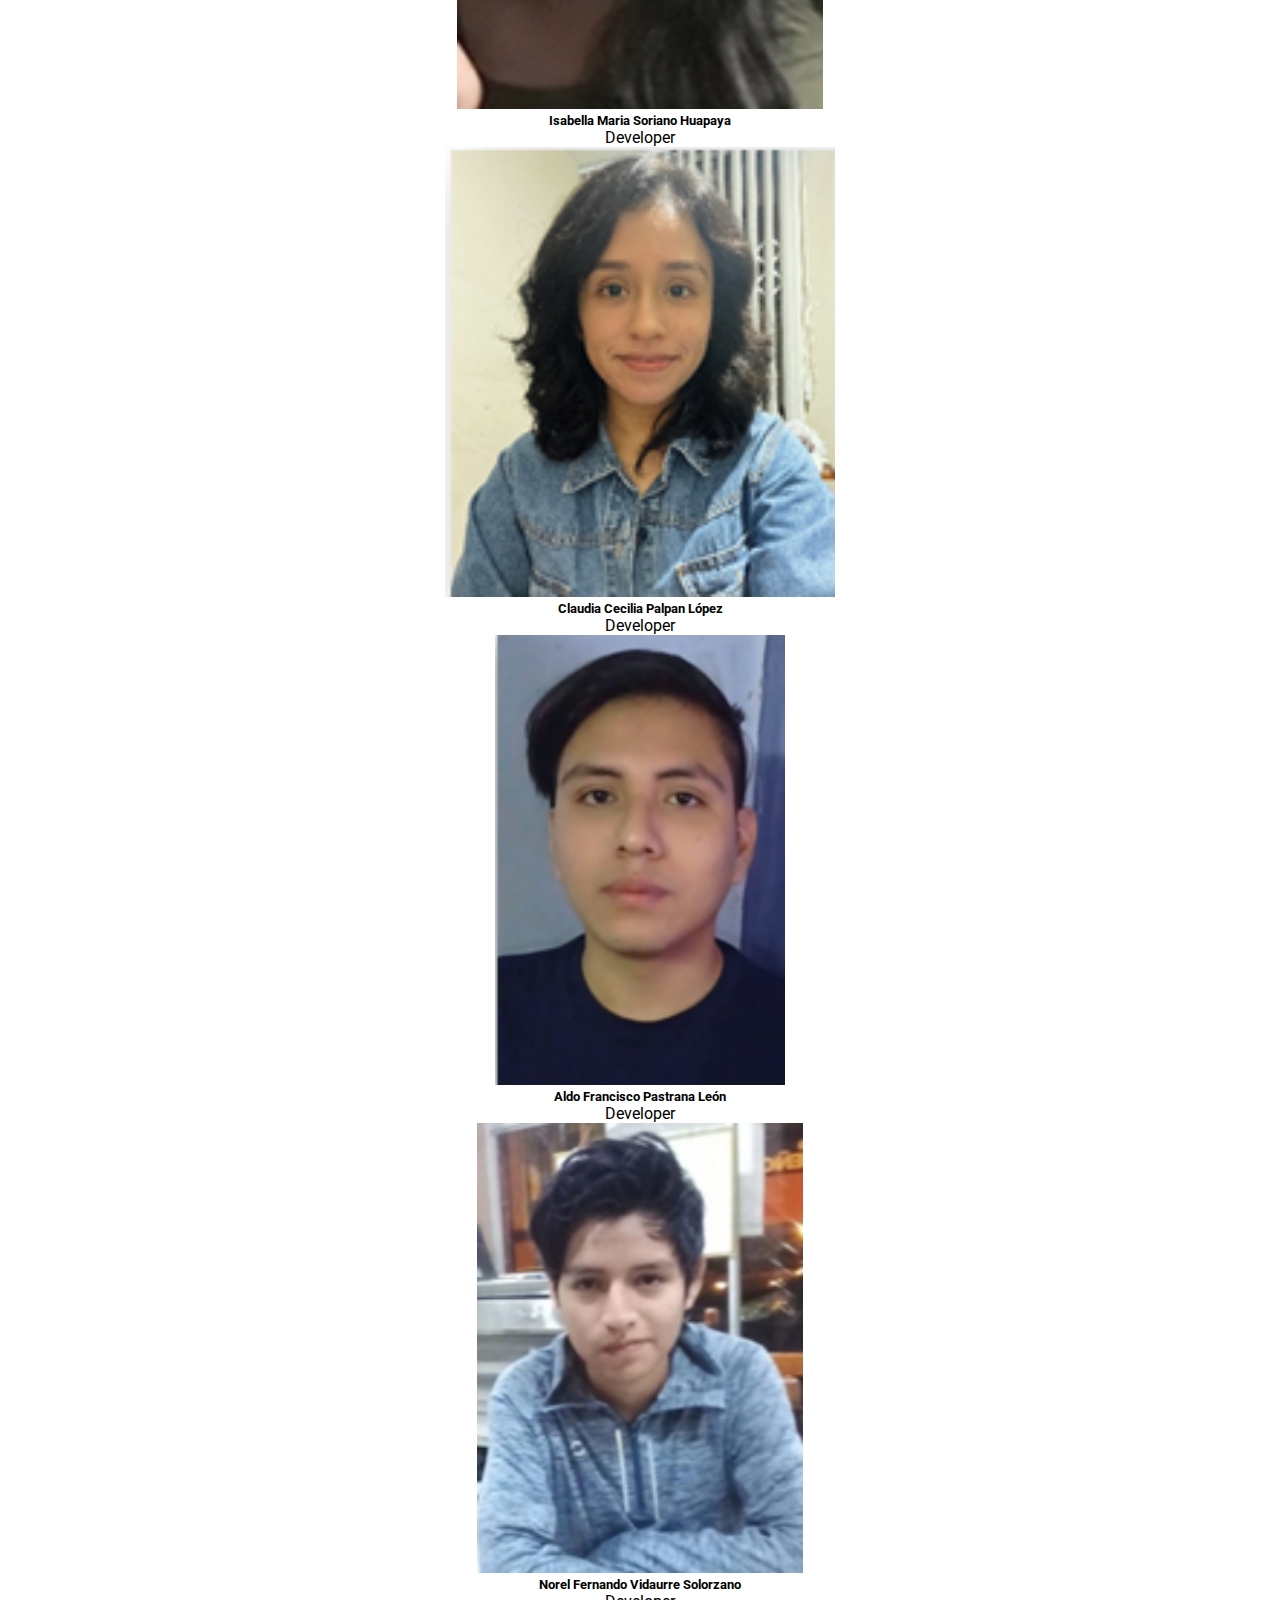
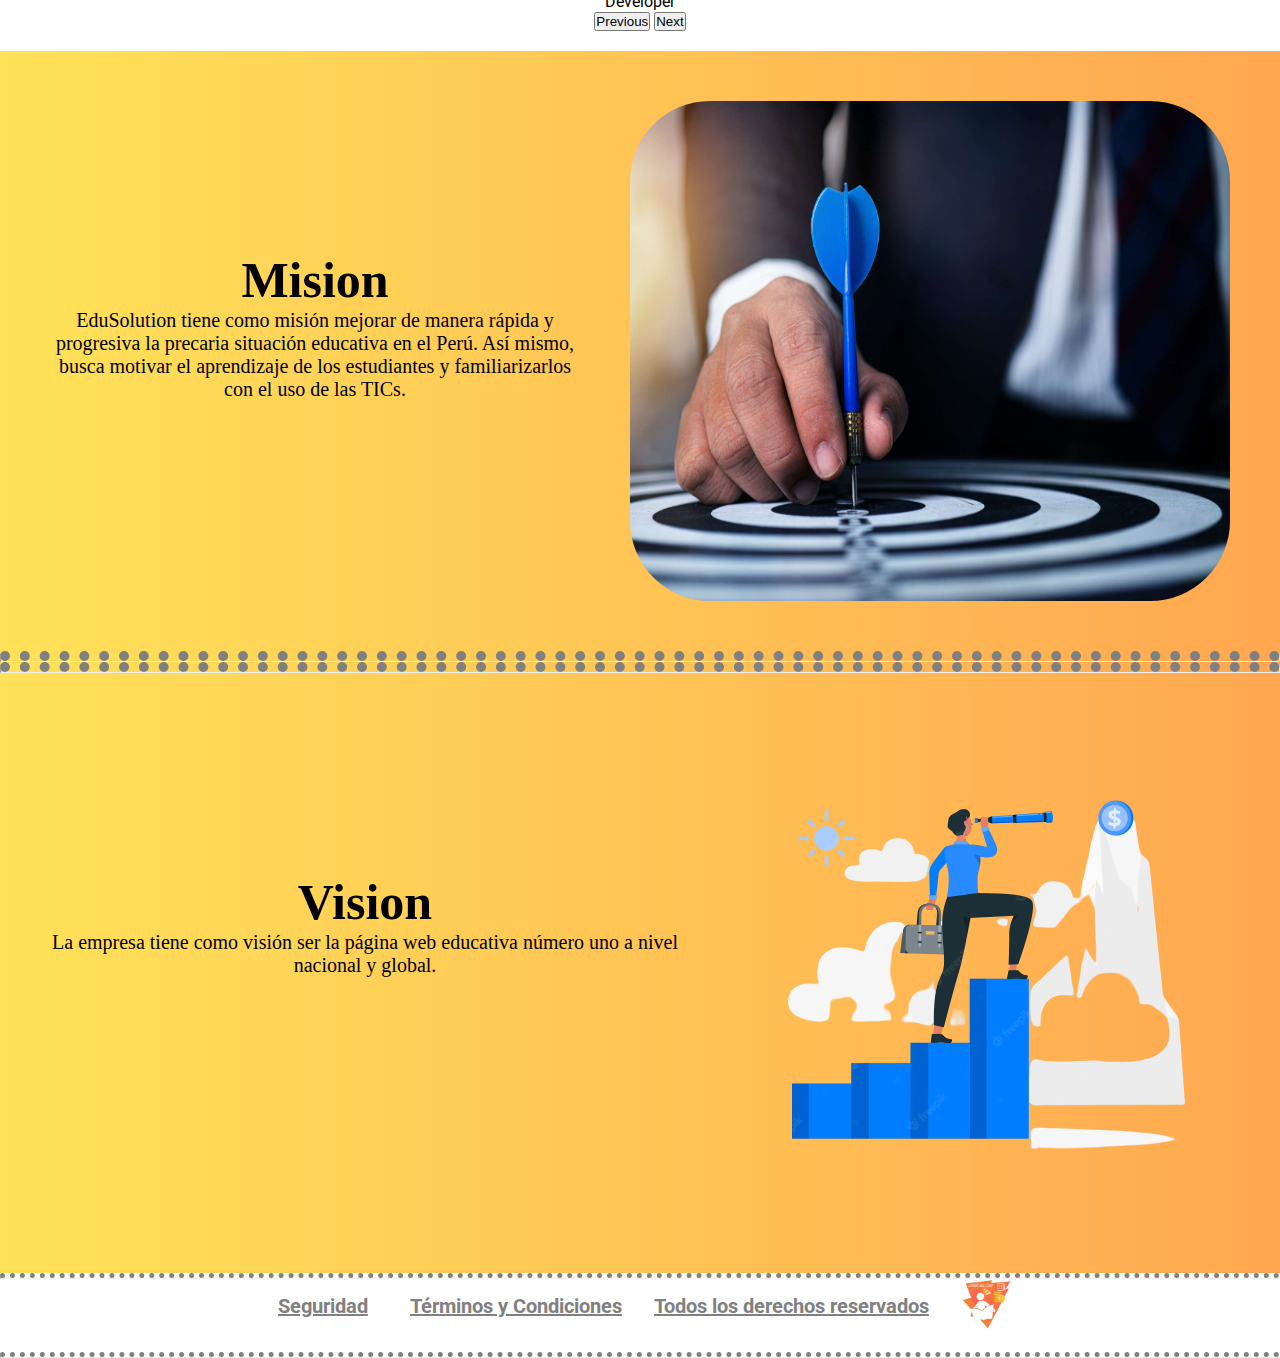
==== commit 51a41aab: "Update contactanos.html" ====
--- a/contactanos.html
+++ b/contactanos.html
@@ -37,7 +37,6 @@
               <a class="nav-link active" href="#">Soporte Técnico</a>
             </li>
           </ul>
-           <p class="logonav" style="font-family: 'Indie Flower', cursive;">Cram All Day</p>
           <form class="d-flex" role="search">
               <button class="btn btn-light" type="submit" style="font-size:25px;font-weight: 500; border-radius: 22px; width: 200px;">Iniciar Sesión</button>
             </form>
